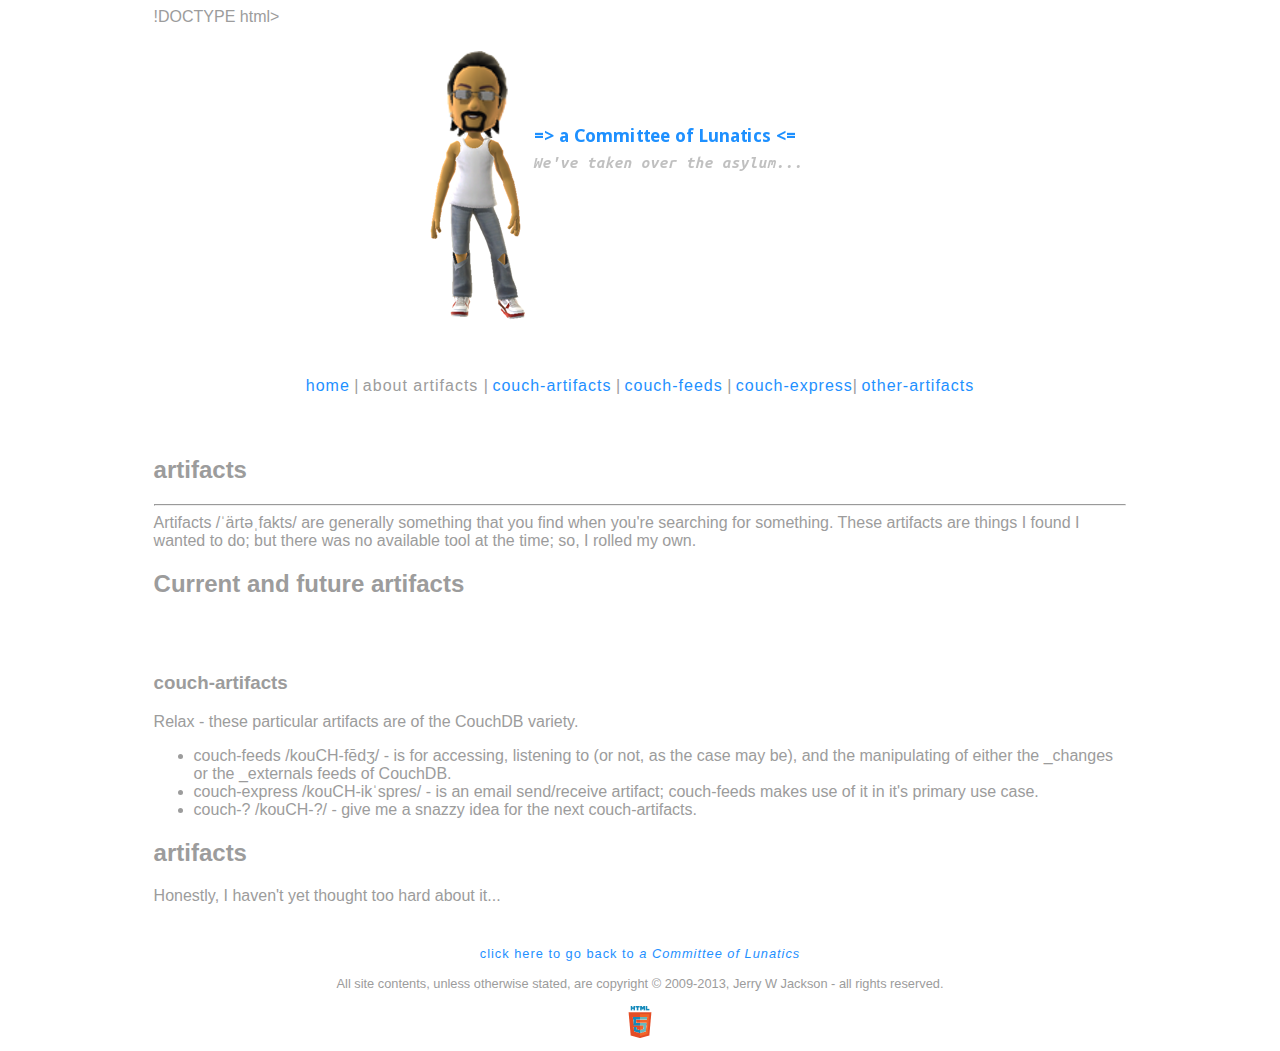
==== index.html @ 34199866 "adding initial pages" ====
!DOCTYPE html>
<html xmlns="http://www.w3.org/1999/xhtml">
<head>
<title>artifacts - About artifacts</title>
<style type="text/css" media="screen">@import "css/acol_light.css";</style>
<meta charset="utf-8">
</head>
<body>
<div class="header"><img id="logo" src="images/logo-left.png" alt="a Committee of Lunatics"></div>
<br />
<br />
<div id="nav"><a href="http://www.acommitteeoflunatics.com/index.html">home</a>  |  <a href="http://artifacts.acommitteeoflunatics.com/index.html" id="current">about artifacts </a>  |  <a href="http://artifacts.acommitteeoflunatics.com/couch-artifacts.html">couch-artifacts</a>  |  <a href="http://artifacts.acommitteeoflunatics.com/couch-feeds.html">couch-feeds</a>  |  <a href="http://artifacts.acommitteeoflunatics.com/couch-express.html">couch-express</a>|  <a href="http://artifacts.acommitteeoflunatics.com/other-artifacts.html">other-artifacts</a></div>
<div id="wrapper">
<br />
<br />
<h2>artifacts</h2>
<hr />
Artifacts /ˈärtəˌfakts/ are generally something that you find when you're searching for something. These artifacts are things I found I wanted to do; but there was no available tool at the time; so, I rolled my own.

<h2>Current and future artifacts</h2>
<br />
<br />
<h3>couch-artifacts</h3>
Relax - these particular artifacts are of the CouchDB variety.
<ul>
	<li class="public">couch-feeds /kouCH-fēdʒ/ - is for accessing, listening to (or not, as the case may be), and the manipulating of either the _changes or the _externals feeds of CouchDB.</li>
	<li class="public">couch-express /kouCH-ikˈspres/ - is an email send/receive artifact; couch-feeds makes use of it in it's primary use case.</li>
	<li class="public">couch-? /kouCH-?/ - give me a snazzy idea for the next couch-artifacts.</li>
</ul>
<h2>artifacts</h2>
Honestly, I haven't yet thought too hard about it...
<br />
<br />
<br />
</div>
<div class="footer">
	<a href="http://www.acommitteeoflunatics.com/index.html">click here to go back to <i>a Committee of Lunatics</i></a>
	<br />
	<br />
	All site contents, unless otherwise stated, are copyright &copy; 2009-2013, Jerry W Jackson - all rights reserved.
	<br />
	<br />
	<img class="centered" src="images/HTML5_Logo_32.png" alt="This page contains both valid HTML5 and valid CSS3">
</div>
</div>
</body>
</html>
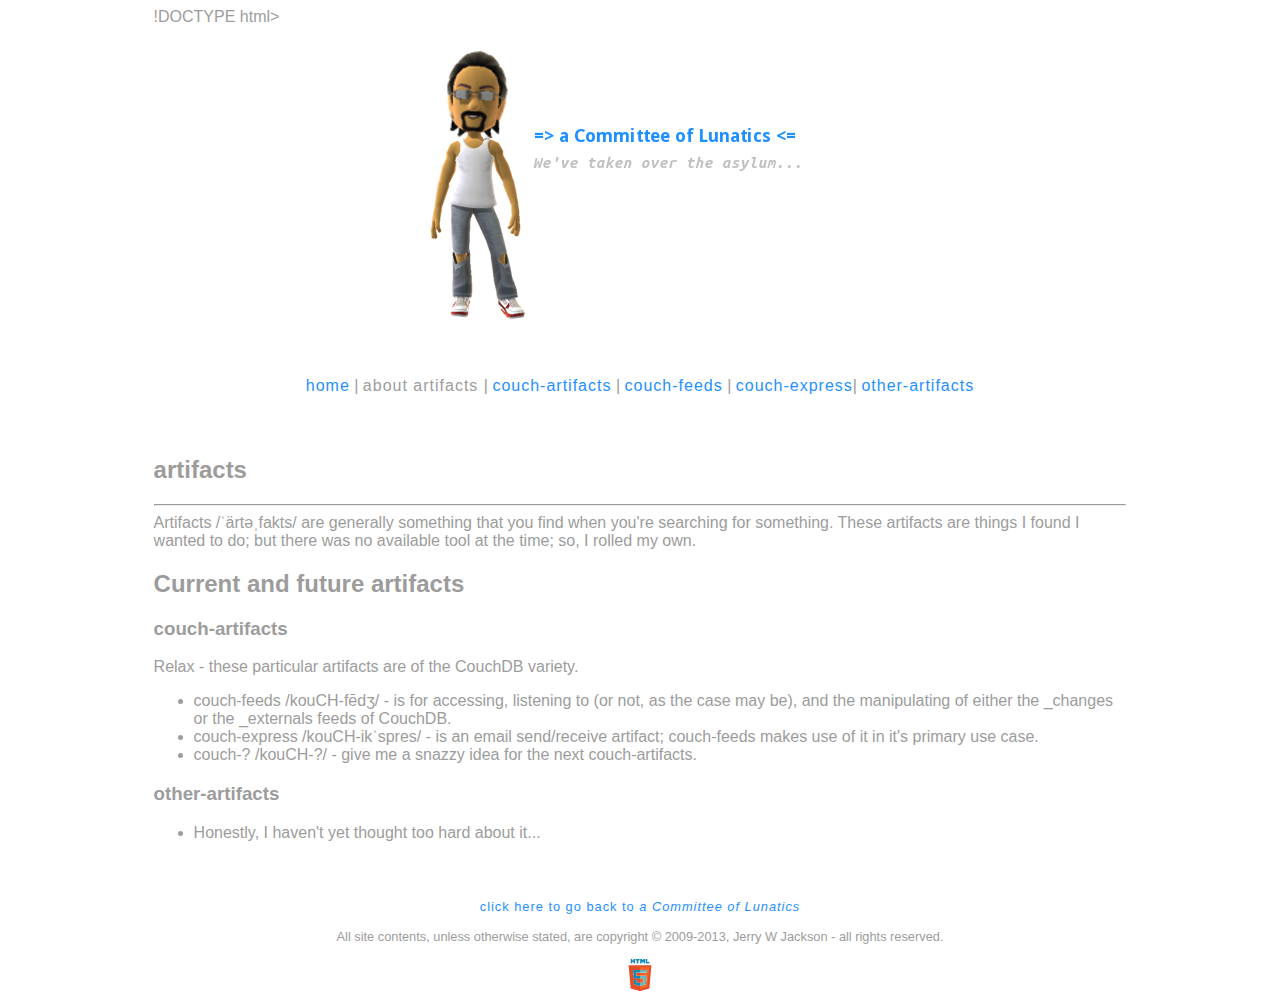
==== commit bf6bfcf8: "changes to index.html" ====
--- a/index.html
+++ b/index.html
@@ -18,8 +18,6 @@
 Artifacts /ˈärtəˌfakts/ are generally something that you find when you're searching for something. These artifacts are things I found I wanted to do; but there was no available tool at the time; so, I rolled my own.
 
 <h2>Current and future artifacts</h2>
-<br />
-<br />
 <h3>couch-artifacts</h3>
 Relax - these particular artifacts are of the CouchDB variety.
 <ul>
@@ -27,9 +25,10 @@
 	<li class="public">couch-express /kouCH-ikˈspres/ - is an email send/receive artifact; couch-feeds makes use of it in it's primary use case.</li>
 	<li class="public">couch-? /kouCH-?/ - give me a snazzy idea for the next couch-artifacts.</li>
 </ul>
-<h2>artifacts</h2>
-Honestly, I haven't yet thought too hard about it...
-<br />
+<h3>other-artifacts</h3>
+<ul>
+	<li class="public">Honestly, I haven't yet thought too hard about it...</li>
+</ul>
 <br />
 <br />
 </div>
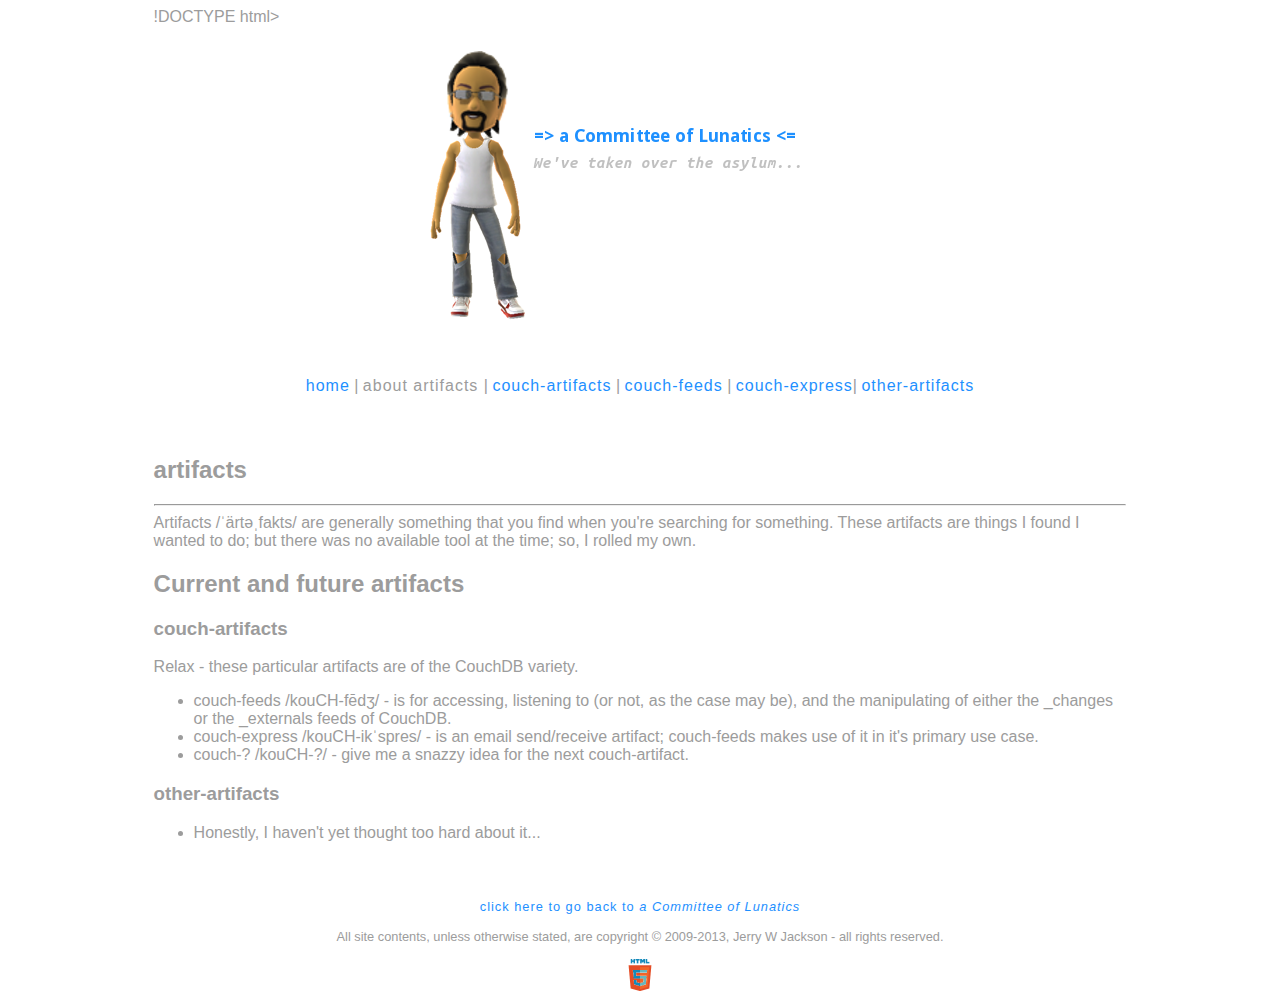
==== commit 1784d880: "changes to index.html" ====
--- a/index.html
+++ b/index.html
@@ -23,7 +23,7 @@
 <ul>
 	<li class="public">couch-feeds /kouCH-fēdʒ/ - is for accessing, listening to (or not, as the case may be), and the manipulating of either the _changes or the _externals feeds of CouchDB.</li>
 	<li class="public">couch-express /kouCH-ikˈspres/ - is an email send/receive artifact; couch-feeds makes use of it in it's primary use case.</li>
-	<li class="public">couch-? /kouCH-?/ - give me a snazzy idea for the next couch-artifacts.</li>
+	<li class="public">couch-? /kouCH-?/ - give me a snazzy idea for the next couch-artifact.</li>
 </ul>
 <h3>other-artifacts</h3>
 <ul>
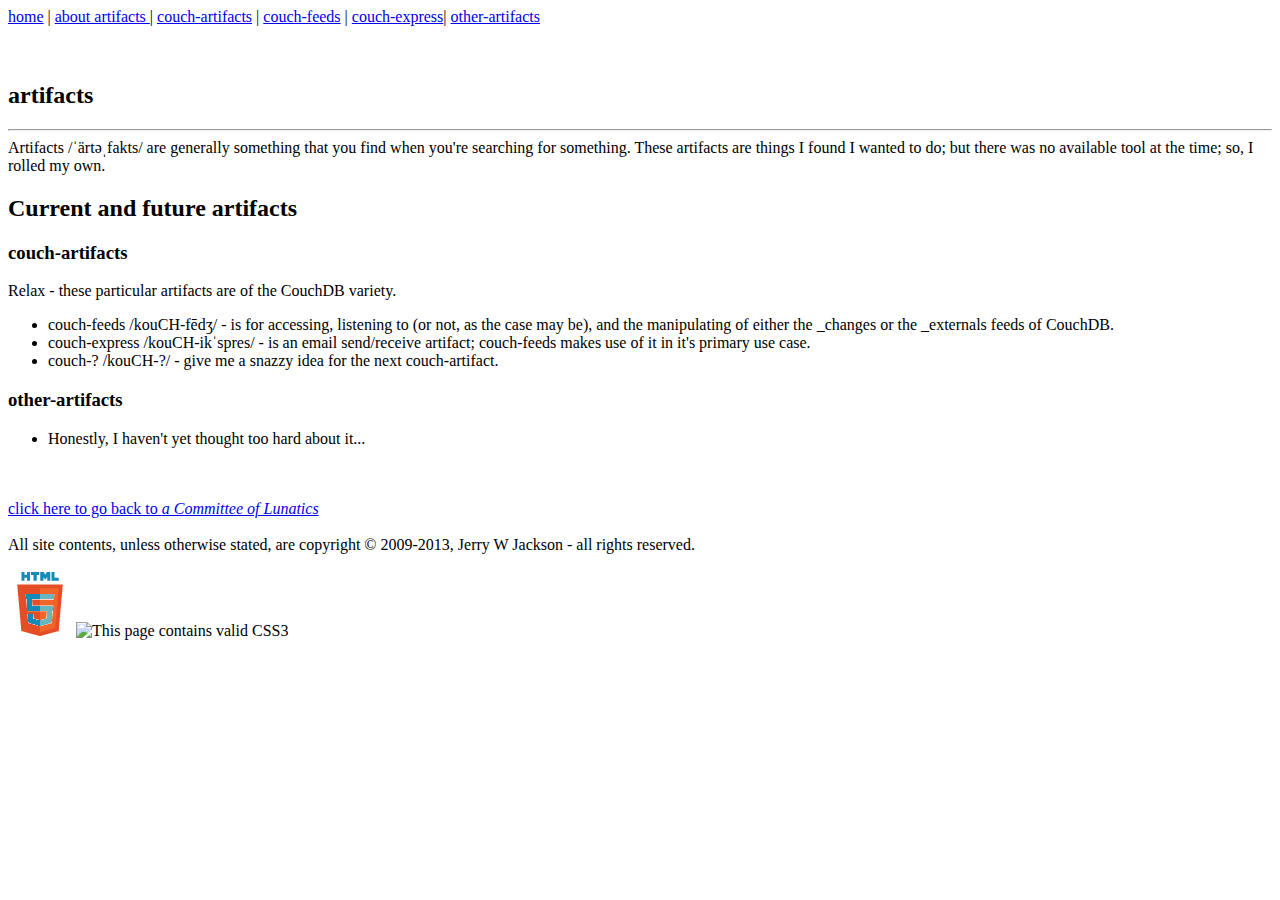
==== commit a0e224e7: "fix missing images and rework in html5/css3." ====
--- a/index.html
+++ b/index.html
@@ -1,15 +1,12 @@
-!DOCTYPE html>
+<!DOCTYPE html>
 <html xmlns="http://www.w3.org/1999/xhtml">
 <head>
 <title>artifacts - About artifacts</title>
-<style type="text/css" media="screen">@import "css/acol_light.css";</style>
+<link rel="stylesheet" src="css/acol_light.css">
 <meta charset="utf-8">
 </head>
 <body>
-<div class="header"><img id="logo" src="images/logo-left.png" alt="a Committee of Lunatics"></div>
-<br />
-<br />
-<div id="nav"><a href="http://www.acommitteeoflunatics.com/index.html">home</a>  |  <a href="http://artifacts.acommitteeoflunatics.com/index.html" id="current">about artifacts </a>  |  <a href="http://artifacts.acommitteeoflunatics.com/couch-artifacts.html">couch-artifacts</a>  |  <a href="http://artifacts.acommitteeoflunatics.com/couch-feeds.html">couch-feeds</a>  |  <a href="http://artifacts.acommitteeoflunatics.com/couch-express.html">couch-express</a>|  <a href="http://artifacts.acommitteeoflunatics.com/other-artifacts.html">other-artifacts</a></div>
+<header><nav><a href="http://www.acommitteeoflunatics.com/index.html">home</a>  |  <a href="http://artifacts.acommitteeoflunatics.com/index.html" id="current">about artifacts </a>  |  <a href="http://artifacts.acommitteeoflunatics.com/couch-artifacts.html">couch-artifacts</a>  |  <a href="http://artifacts.acommitteeoflunatics.com/couch-feeds.html">couch-feeds</a>  |  <a href="http://artifacts.acommitteeoflunatics.com/couch-express.html">couch-express</a>|  <a href="http://artifacts.acommitteeoflunatics.com/other-artifacts.html">other-artifacts</a></nav></header>
 <div id="wrapper">
 <br />
 <br />
@@ -39,8 +36,11 @@
 	All site contents, unless otherwise stated, are copyright &copy; 2009-2013, Jerry W Jackson - all rights reserved.
 	<br />
 	<br />
-	<img class="centered" src="images/HTML5_Logo_32.png" alt="This page contains both valid HTML5 and valid CSS3">
-</div>
+	<div class="width">
+		<img id="html5-logo" src="images/HTML5_Logo_32.png" alt="This page contains valid HTML5">
+		<img id="css3-logo" src="images/CSS3_Logo_32.png" alt="This page contains valid CSS3">
+		<br clear="all">
+	</div>
 </div>
 </body>
-</html>+</html>
